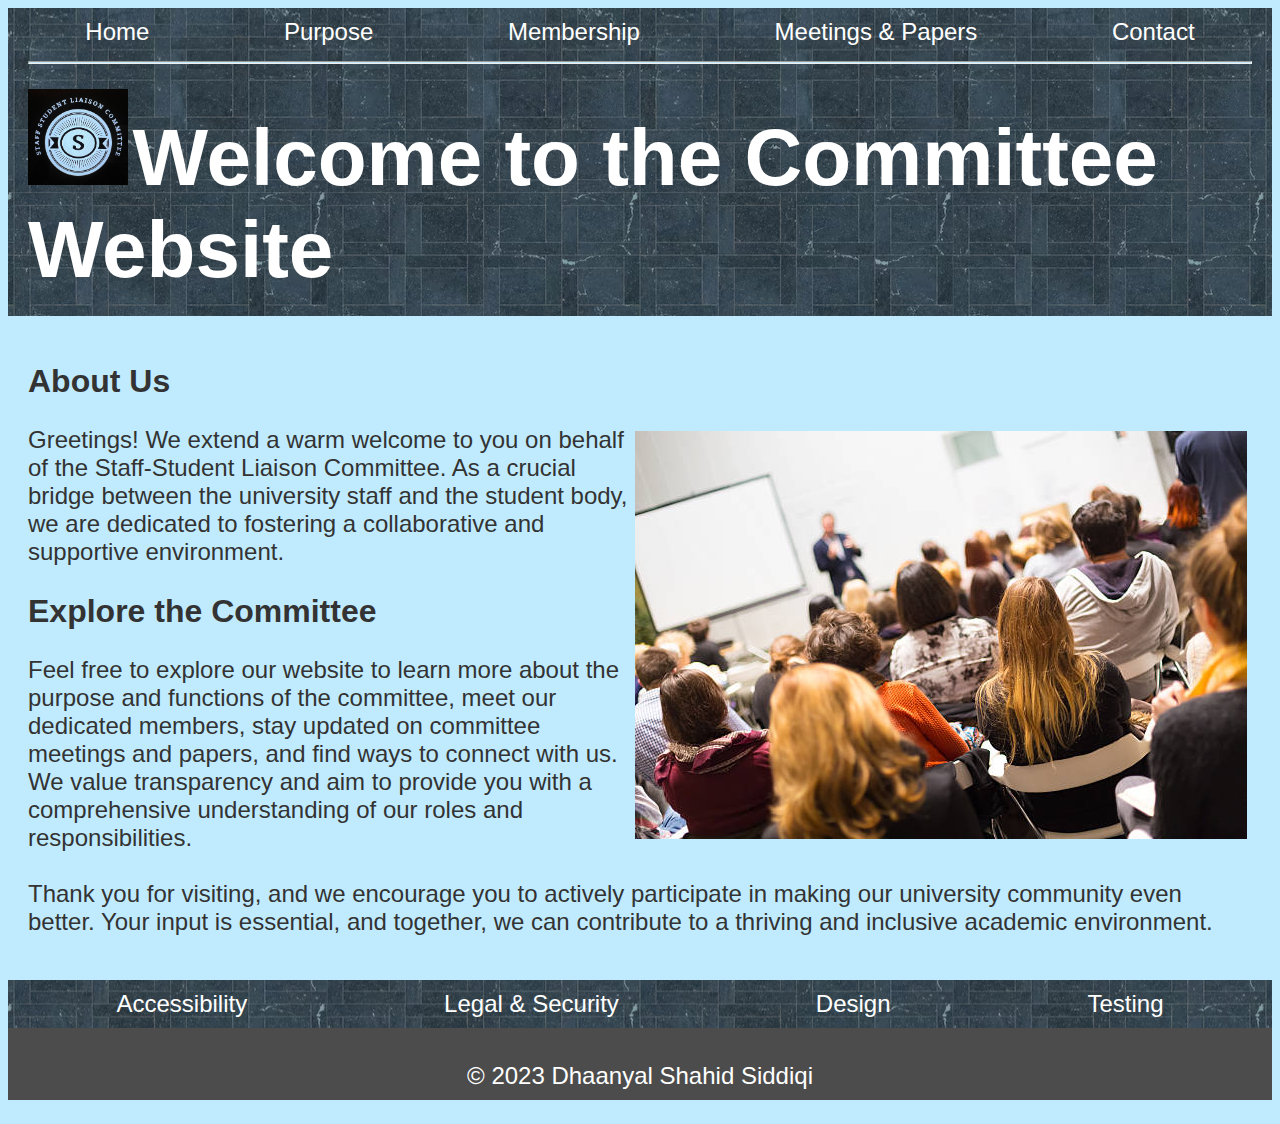
==== index.html @ 7bf64e74 "commit1" ====
<!DOCTYPE html>
<html lang="en">
<html>
<head>
    <meta charset="UTF-8">
    <meta name="viewport" content="width=device-width, initial-scale=1.0">
    <meta name="author" content="Dhaanyal Shahid Siddiqi">
    <link rel="stylesheet" href="style_for_index.css">
    <title>Staff-Student Liaison Committee</title>
</head>
<body>
    <nav>
        <ul>
                <li><a href="index.html">Home</a></li>
                <li><a href="purpose.html">Purpose</a></li>
                <li><a href="membership.html">Membership</a></li>
                <li><a href="meetings.html">Meetings & Papers</a></li>
                <li><a href="contact.html">Contact</a></li>
            </ul>
        <hr id="line">
        <header>
            <img src = "SSLClogo.jpg" alt="logo" width="100">
            <h1>Welcome to the Committee Website</h1>
        </header>
    </nav>  

    <main>
        <section>
            <h2>About Us</h2>
            <img class= "fullscreenimg" src = "SSLCmeeting.jpg" alt="meeting">
            <p>Greetings! We extend a warm welcome to you on behalf of the Staff-Student Liaison Committee. As a crucial bridge between the university staff and the student body, we are dedicated to fostering a collaborative and supportive environment.</p>
        </section>

        <section>
            <h2>Explore the Committee</h2>
            <p>Feel free to explore our website to learn more about the purpose and functions of the committee, meet our dedicated members, stay updated on committee meetings and papers, and find ways to connect with us. We value transparency and aim to provide you with a comprehensive understanding of our roles and responsibilities.<br><br>Thank you for visiting, and we encourage you to actively participate in making our university community even better. Your input is essential, and together, we can contribute to a thriving and inclusive academic environment.</p>
        </section>
    </main>

    <footer>
        <nav>
            <ul>
                <li><a href="accessibility.html">Accessibility</a></li>
                <li><a href="legal.html">Legal & Security</a></li>
                <li><a href="design.html">Design</a></li>
                <li><a href="testing.html">Testing</a></li>
            </ul>
        </nav>
        <p id="copyrightstatement">&copy; 2023 Dhaanyal Shahid Siddiqi</p>
    </footer>
</body>
</html>
---- style_for_index.css ----
h2 {
    font-size: 200%;
}

p {
    font-size: 150%;
    border: 20px;
}

#line {
    height:1px;
    margin: 5px;
    background-color: #c0ebff;
}

header {
    background-image: url("grey_background.jpg");
    background-attachment:local;
    background-repeat: repeat;
    align-items: right;
    background-position: center;
    
}

header h1 {
    display: inline;
    font-size: 500%;
    font-family: Impact, Haettenschweiler, 'Arial Narrow Bold', sans-serif;
}

header img {
    display: inline;
}

body {
    font-family: 'Arial', sans-serif;
    background-color: #c0ebff;
    color: #333;
}

.fullscreenimg {
    max-width: 100%;
    margin: auto;
}

header {
    text-align: left;
    padding: 20px;
    color: #fff;
    
}

nav {
    background-color: #4c4c4c;
    background-image: url("grey_background.jpg");
    background-attachment:local;
    background-repeat: repeat;
    align-items: center;
    background-position: center;
}

nav ul {
    flex-direction: column;
    list-style-type: none;
    display: flex;
    justify-content: space-around;
    align-items: center;
    padding: 10px;
    border: 10px;
    margin: 0px 0px;
}

nav a {
    text-decoration:none;
    color: #fff;
}

main {
    padding: 20px;
}

section {
    margin-bottom: 20px;
}

footer {
    background-color: #4c4c4c;
    color: #fff;
    text-align: center;
    padding: 0px;
}

#copyrightstatement {
    padding: 10px;

}

/* Responsive design using media queries */
@media screen and (min-width: 500px) {
    nav ul {
        flex-direction: row;
        font-size: 150%;
    }
    #line {
        margin-left: 20px;
        margin-right: 20px;
    }
    .fullscreenimg {
        float: right;
        margin: 5px;
        object-fit: contain;
    }
}
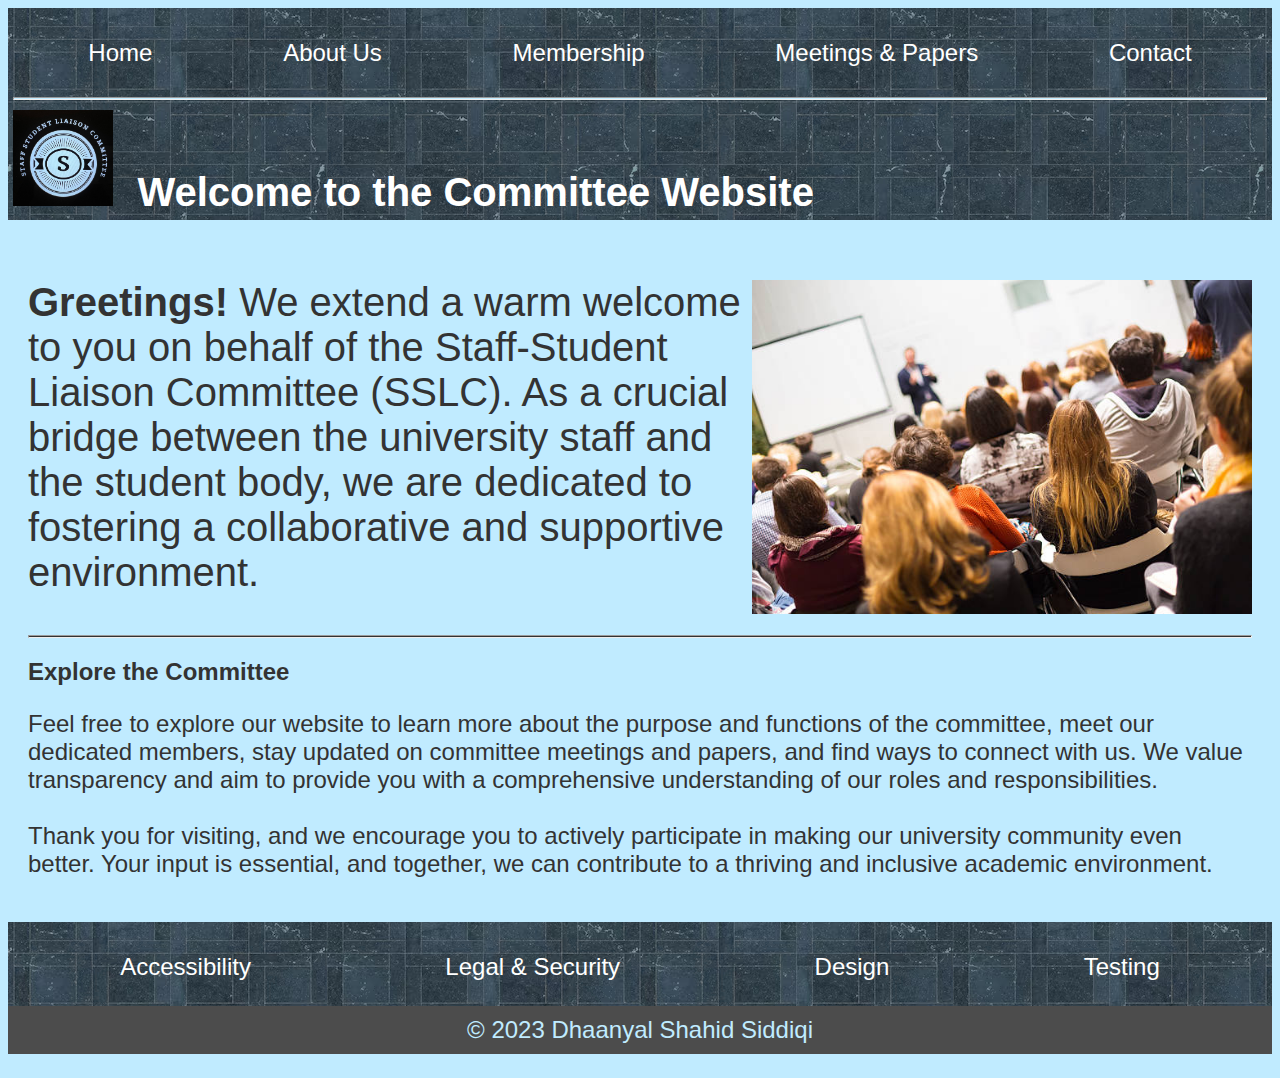
==== commit 2f84c271: "Minor Changes" ====
--- a/index.html
+++ b/index.html
@@ -11,25 +11,27 @@
 <body>
     <nav>
         <ul>
-                <li><a href="index.html">Home</a></li>
-                <li><a href="purpose.html">Purpose</a></li>
-                <li><a href="membership.html">Membership</a></li>
-                <li><a href="meetings.html">Meetings & Papers</a></li>
-                <li><a href="contact.html">Contact</a></li>
-            </ul>
-        <hr id="line">
+            <li class="change_navbar"><a href="index.html">Home</a></li>
+            <li class="change_navbar"><a href="about_us.html">About Us</a></li>
+            <li class="change_navbar"><a href="members.html">Membership</a></li>
+            <li class="change_navbar"><a href="meetings.html">Meetings & Papers</a></li>
+            <li class="change_navbar"><a href="contact.html">Contact</a></li>
+        </ul>
+        <hr class="bright_line">
         <header>
-            <img src = "SSLClogo.jpg" alt="logo" width="100">
-            <h1>Welcome to the Committee Website</h1>
+            <div class="testwlcm">
+            <img class="wlcm_img" src = "SSLClogo.jpg" alt="logo" width="100">
+            <h1 class="wlcm">Welcome to the Committee Website</h1>
+        </div>
         </header>
-    </nav>  
+    </nav>
 
     <main>
         <section>
-            <h2>About Us</h2>
             <img class= "fullscreenimg" src = "SSLCmeeting.jpg" alt="meeting">
-            <p>Greetings! We extend a warm welcome to you on behalf of the Staff-Student Liaison Committee. As a crucial bridge between the university staff and the student body, we are dedicated to fostering a collaborative and supportive environment.</p>
+            <p class = "descriptive_heading"><strong>Greetings!</strong> We extend a warm welcome to you on behalf of the Staff-Student Liaison Committee (SSLC). As a crucial bridge between the university staff and the student body, we are dedicated to fostering a collaborative and supportive environment.</p>
         </section>
+        <hr class="dark_line">
 
         <section>
             <h2>Explore the Committee</h2>
@@ -40,13 +42,13 @@
     <footer>
         <nav>
             <ul>
-                <li><a href="accessibility.html">Accessibility</a></li>
-                <li><a href="legal.html">Legal & Security</a></li>
-                <li><a href="design.html">Design</a></li>
-                <li><a href="testing.html">Testing</a></li>
+                <li class="footer"><a href="accessibility.html">Accessibility</a></li>
+                <li class="footer"><a href="legal.html">Legal & Security</a></li>
+                <li class="footer"><a href="design.html">Design</a></li>
+                <li class="footer"><a href="testing.html">Testing</a></li>
             </ul>
         </nav>
         <p id="copyrightstatement">&copy; 2023 Dhaanyal Shahid Siddiqi</p>
     </footer>
 </body>
-</html>+</html>
--- a/style_for_index.css
+++ b/style_for_index.css
@@ -1,62 +1,36 @@
-h2 {
+
+.h2 {
     font-size: 200%;
 }
 
 p {
     font-size: 150%;
-    border: 20px;
-}
-
-#line {
+}
+
+.bright_line {
     height:1px;
     margin: 5px;
     background-color: #c0ebff;
 }
 
-header {
-    background-image: url("grey_background.jpg");
-    background-attachment:local;
-    background-repeat: repeat;
+.dark_line {
+    height:1px;
+    margin:0px;
+    background-color: #333;
+}
+
+header { 
     align-items: right;
-    background-position: center;
+    background-position: top;
     
 }
 
-header h1 {
-    display: inline;
-    font-size: 500%;
-    font-family: Impact, Haettenschweiler, 'Arial Narrow Bold', sans-serif;
-}
-
-header img {
-    display: inline;
-}
-
-body {
-    font-family: 'Arial', sans-serif;
-    background-color: #c0ebff;
-    color: #333;
-}
-
-.fullscreenimg {
-    max-width: 100%;
-    margin: auto;
-}
-
-header {
-    text-align: left;
-    padding: 20px;
-    color: #fff;
-    
-}
-
 nav {
-    background-color: #4c4c4c;
     background-image: url("grey_background.jpg");
     background-attachment:local;
     background-repeat: repeat;
     align-items: center;
-    background-position: center;
+    background-position: top;
 }
 
 nav ul {
@@ -65,15 +39,59 @@
     display: flex;
     justify-content: space-around;
     align-items: center;
-    padding: 10px;
     border: 10px;
-    margin: 0px 0px;
+    margin: 0px;
+    padding: 15px;
 }
 
 nav a {
-    text-decoration:none;
-    color: #fff;
-}
+    text-decoration: none;
+    color: #ffffff;
+}
+
+.change_navbar {
+    padding: 5px;
+}
+
+header h1 {
+    /*margin-top: 10px;*/
+    font-size: 250%;
+    font-family: Impact, Haettenschweiler, 'Arial Narrow Bold', sans-serif;
+    text-align: center;
+    vertical-align: center;
+}
+
+.testwlcm{
+    align-items: center;
+}
+
+.descriptive_heading {
+    font-size: 25px;
+    font-family: Arial;
+}
+
+body {
+    font-family: 'Arial', sans-serif;
+    background-color: #c0ebff;
+    color: #333;
+}
+
+.fullscreenimg {
+    max-width: 100%;
+    margin: auto;
+}
+
+.sitemapimg {
+    max-width: 100%;
+    margin: auto;
+}
+
+header {
+    text-align: left;
+    padding: 5px;
+    color: #fff;  
+}
+
 
 main {
     padding: 20px;
@@ -83,19 +101,81 @@
     margin-bottom: 20px;
 }
 
+.events_list {
+    list-style-type: none;
+    margin-top: 10px;
+    padding: 3px;
+    background-color: #354550;
+    border-radius: 10px;
+}
+
+.event_item {
+    background: #c0ebff;
+    margin: 10px;
+    padding: 5px;
+    border-radius: 5px;
+    size: 5px;
+    text-align: center;
+}
+
+.styleless_list {
+    list-style-type: none;
+}
+
+.paddingless_list {
+    padding: 0px;
+}
+
 footer {
     background-color: #4c4c4c;
-    color: #fff;
+    color: #c0ebff;
     text-align: center;
     padding: 0px;
 }
 
+.list_name{
+    font-weight: bold;
+}
+
 #copyrightstatement {
     padding: 10px;
-
-}
-
-/* Responsive design using media queries */
+    margin-top: 0px;
+
+}
+
+.quest_size {
+    font-size: 110%;
+}
+
+.bullet_dl {
+    display: list-item;
+}
+
+#form_format {
+    margin: 30px;
+    margin-left: 0px;
+
+}
+
+.text_box {
+    padding: 10px;
+    border: 0px;
+    box-shadow: 5px 5px 5px 5px rgba(0, 58, 128, 0.408);
+    border-radius: 5px;
+    font-family:'Lucida Sans', 'Lucida Sans Regular', 'Lucida Grande', 'Lucida Sans Unicode', Geneva, Verdana, sans-serif;
+}
+
+#submit_box {
+    border-radius: 10px;
+    border: 200%;
+    font-family: 'Times New Roman', Times, serif;
+}
+
+.top_border {
+    border: 10px;
+}
+
+/* Responsive design using media queries*/
 @media screen and (min-width: 500px) {
     nav ul {
         flex-direction: row;
@@ -107,8 +187,55 @@
     }
     .fullscreenimg {
         float: right;
-        margin: 5px;
-        object-fit: contain;
-    }
-}
-
+        max-width: 100%;
+        height: 600px;
+        width: 500px;
+
+    }
+    .sitemapimg {
+        max-width: 100%;
+        height: auto;
+    }
+    .descriptive_heading {
+        font-size: 40px;
+        font-family: Arial;
+    }
+    header h1 {
+        display: inline;
+        margin-left: 20px;
+    }
+
+    .change_navbar {
+        padding: 10px;
+        margin-top: 6px;
+    }
+
+    .change_navbar:hover {
+        background-color: rgb(0, 0, 0);
+        padding: 10px;
+        border-radius: 20px;
+    }
+
+    .footer:hover {
+        text-decoration: underline;
+    }
+
+    .footer {
+        padding: 10px;
+        margin-top: 6px;
+    }
+
+    
+
+}
+
+
+@media screen and (min-width: 700px) {
+    .fullscreenimg {
+        float: center;
+        max-width: 100%;
+        height: auto;
+
+
+    }
+}